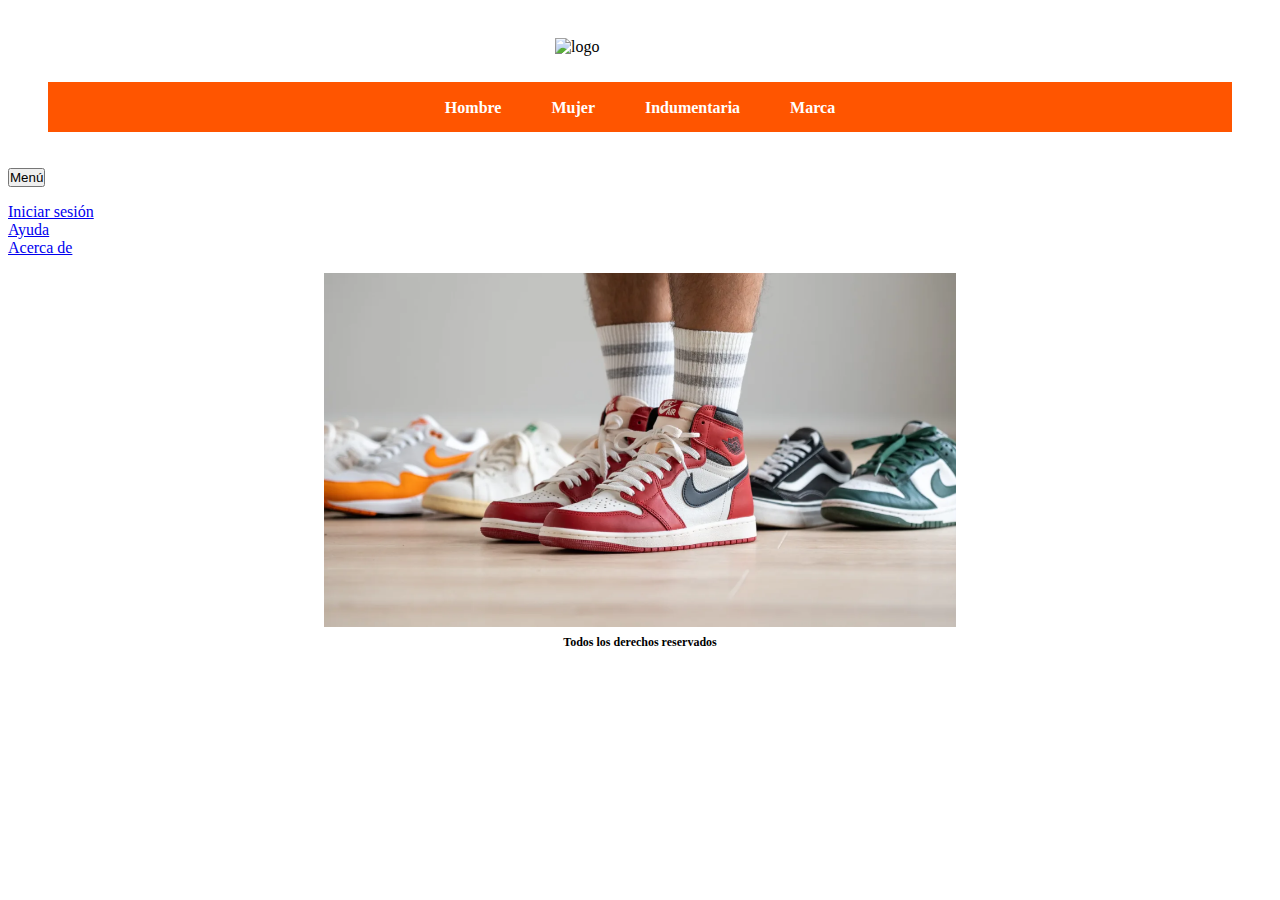
==== index.html @ 276e06e1 "primera" ====
<!DOCTYPE html>
<html lang="en">
<head>
    <meta charset="UTF-8">
    <meta name="viewport" content="width=device-width, initial-scale=1.0">
    <title>Document</title>
    <!-- Enlace a mi css -->
    <link rel="stylesheet" href="css/style.css">

    <!-- Link de Bootstrap -->
    <link href="https://cdn.jsdelivr.net/npm/bootstrap@5.3.5/dist/css/bootstrap.min.css" rel="stylesheet" 
    integrity="sha384-SgOJa3DmI69IUzQ2PVdRZhwQ+dy64/BUtbMJw1MZ8t5HZApcHrRKUc4W0kG879m7" crossorigin="anonymous">
    <script src="https://cdn.jsdelivr.net/npm/bootstrap@5.3.5/dist/js/bootstrap.bundle.min.js" integrity="sha384-k6d4wzSIapyDyv1kpU366/PK5hCdSbCRGRCMv+eplOQJWyd1fbcAu9OCUj5zNLiq" crossorigin="anonymous"></script>

    <!--Encabezado -->
</head>
<body>
    <header>
            <img src="images/logo-zest.png" alt="logo">
            <nav>
                <ul>
                    <li><a href=".pages/hombre.html">Hombre</a></li>
                    <li><a href=".pages/mujer.html">Mujer</a></li>
                    <li><a href=".pages/indumentaria.html">Indumentaria</a></li>
                    <li><a href=".pages/marca.html">Marca</a></li>
                 </ul>
            </nav>

    </header>
    <div>
        <!-- Dropdown de Bootstrap -->
        <div class="dropdown text-end"  >
            <button class="btn btn-secondary dropdown-toggle" type="button" data-bs-toggle="dropdown" aria-expanded="false">
            Menú
            </button>
                 <ul class="dropdown-menu">
                   <li><a class="dropdown-item" href="#">Iniciar sesión</a></li>
                      <li><a class="dropdown-item" href="#">Ayuda</a></li>
                      <li><a class="dropdown-item" href="#">Acerca de</a></li>
                </ul>
      </div>
    </div>

     <!-- Imagen del main -->
    <main>
        <img src="images/shoes.png" alt="">
    </main>

     <!-- footer -->
    <footer>
        <h1>Todos los derechos reservados</h1>
    </footer>
</body>


</html>
---- css/style.css ----
/* RESET */
*{
    margin: px;
    padding: 0px;
    box-sizing: border-box;
}

/* Estilos del header */
header {
    display: flex; 
    flex-direction: column; 
    justify-content: center; 
    align-items: center; 
    padding: 10px; 
}

/* Estilos del nav */
header nav {
    flex-grow: 1; 
    width: 100%;
}

/* Estilos del logo*/
  header img {
    margin-left: 10px;
   width: 200px;
    margin-bottom: 0px; 
    justify-content: center;
    align-items: center;
    padding: 10px;
  }

/* Estilos de los elementos del nav*/
header nav ul {
     list-style: none;
    height: 50px;
    color:azure;
    display: flex;
    justify-content: center;
    gap:50px;
    font-size: 16px;
    font-weight: 600;
    align-items: center;
    background-color: rgb(255, 85, 0);
}

/* Estilos de los elementos del nav*/
header nav ul li a {
    text-decoration: none; 
    color: white; 
    font-size: 16px; 
}

/* Hover de los li*/
header nav ul li a:hover {
    color: rgb(17, 0, 255); 
}

/* Estilos de la imagen del main*/
main img {
    display: block; 
    margin: 0; 
     width: 50%;
   }

/* Estilos del main*/
main {
    display: flex;
    align-items: center; 
    justify-content: center; 
}

/* Estilos del footer*/
footer h1 {
    display: flex;
    align-items: center;
    justify-content: center;
    font-size: 12px;
}

/* Estilos del div del header*/
header div {
    justify-content: end;
}

div {
    padding-right: 20px;
}

/* Responsive mobile*/
@media (min-width: 768px) {
    header {
        flex-direction: column;
        justify-content: space-between;
        align-items: center;
        padding: 20px 40px;
    }

    nav ul {
        display: flex;
        gap: 20px;
    }

    nav ul li {
        font-size: 18px;
    }
}

/* Responsive desktop*/
@media (max-width: 767px) {
    nav ul {
        display: none; 
    }

    .dropdown {
        display: block; 
    }

    main img {
        width: 90%; 
    }
}
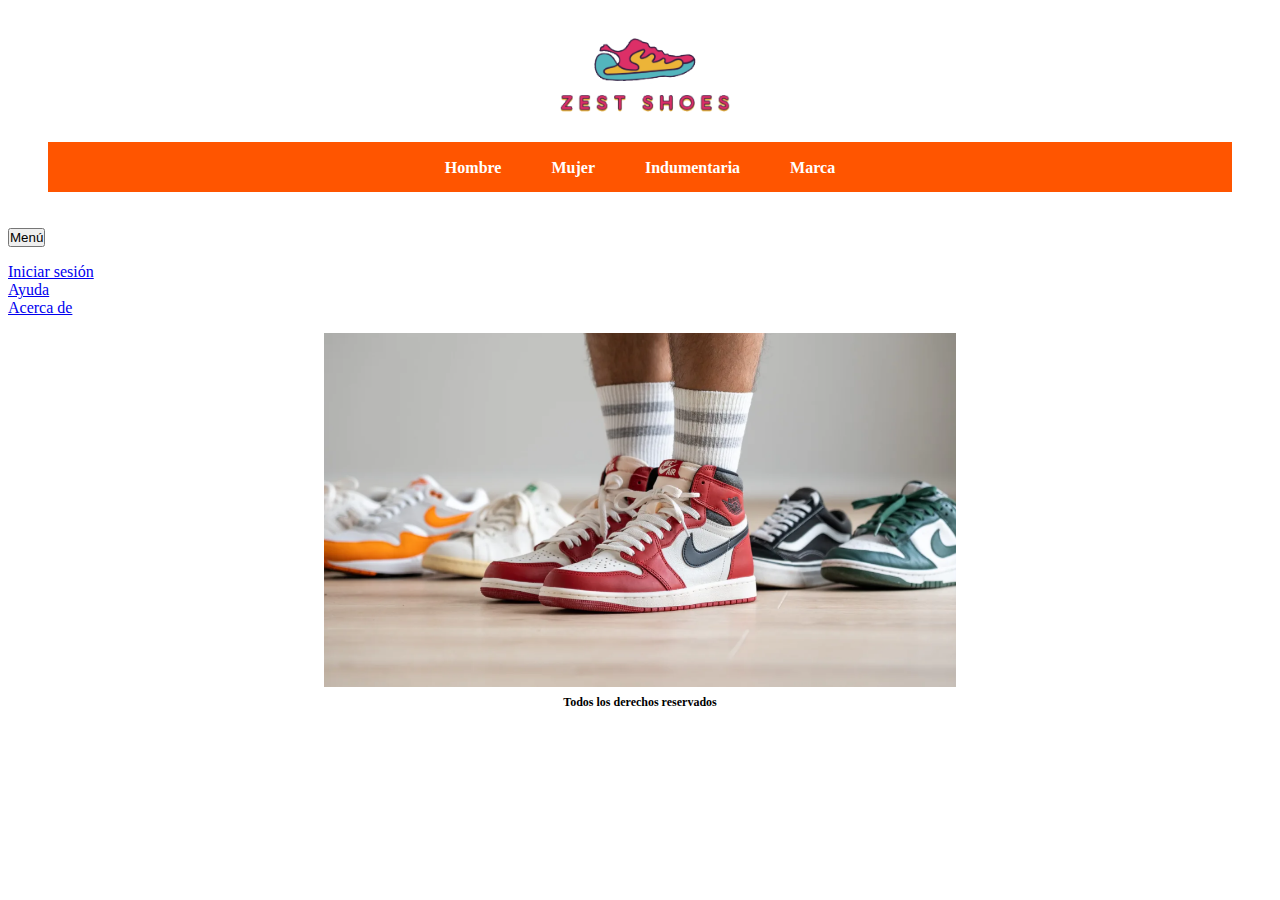
==== commit 62a43883: "Add files via upload" ====
--- a/index.html
+++ b/index.html
@@ -1,56 +1,56 @@
-<!DOCTYPE html>
-<html lang="en">
-<head>
-    <meta charset="UTF-8">
-    <meta name="viewport" content="width=device-width, initial-scale=1.0">
-    <title>Document</title>
-    <!-- Enlace a mi css -->
-    <link rel="stylesheet" href="css/style.css">
-
-    <!-- Link de Bootstrap -->
-    <link href="https://cdn.jsdelivr.net/npm/bootstrap@5.3.5/dist/css/bootstrap.min.css" rel="stylesheet" 
-    integrity="sha384-SgOJa3DmI69IUzQ2PVdRZhwQ+dy64/BUtbMJw1MZ8t5HZApcHrRKUc4W0kG879m7" crossorigin="anonymous">
-    <script src="https://cdn.jsdelivr.net/npm/bootstrap@5.3.5/dist/js/bootstrap.bundle.min.js" integrity="sha384-k6d4wzSIapyDyv1kpU366/PK5hCdSbCRGRCMv+eplOQJWyd1fbcAu9OCUj5zNLiq" crossorigin="anonymous"></script>
-
-    <!--Encabezado -->
-</head>
-<body>
-    <header>
-            <img src="images/logo-zest.png" alt="logo">
-            <nav>
-                <ul>
-                    <li><a href=".pages/hombre.html">Hombre</a></li>
-                    <li><a href=".pages/mujer.html">Mujer</a></li>
-                    <li><a href=".pages/indumentaria.html">Indumentaria</a></li>
-                    <li><a href=".pages/marca.html">Marca</a></li>
-                 </ul>
-            </nav>
-
-    </header>
-    <div>
-        <!-- Dropdown de Bootstrap -->
-        <div class="dropdown text-end"  >
-            <button class="btn btn-secondary dropdown-toggle" type="button" data-bs-toggle="dropdown" aria-expanded="false">
-            Menú
-            </button>
-                 <ul class="dropdown-menu">
-                   <li><a class="dropdown-item" href="#">Iniciar sesión</a></li>
-                      <li><a class="dropdown-item" href="#">Ayuda</a></li>
-                      <li><a class="dropdown-item" href="#">Acerca de</a></li>
-                </ul>
-      </div>
-    </div>
-
-     <!-- Imagen del main -->
-    <main>
-        <img src="images/shoes.png" alt="">
-    </main>
-
-     <!-- footer -->
-    <footer>
-        <h1>Todos los derechos reservados</h1>
-    </footer>
-</body>
-
-
+<!DOCTYPE html>
+<html lang="en">
+<head>
+    <meta charset="UTF-8">
+    <meta name="viewport" content="width=device-width, initial-scale=1.0">
+    <title>Document</title>
+    <!-- Enlace a mi css -->
+    <link rel="stylesheet" href="css/style.css">
+
+    <!-- Link de Bootstrap -->
+    <link href="https://cdn.jsdelivr.net/npm/bootstrap@5.3.5/dist/css/bootstrap.min.css" rel="stylesheet" 
+    integrity="sha384-SgOJa3DmI69IUzQ2PVdRZhwQ+dy64/BUtbMJw1MZ8t5HZApcHrRKUc4W0kG879m7" crossorigin="anonymous">
+    <script src="https://cdn.jsdelivr.net/npm/bootstrap@5.3.5/dist/js/bootstrap.bundle.min.js" integrity="sha384-k6d4wzSIapyDyv1kpU366/PK5hCdSbCRGRCMv+eplOQJWyd1fbcAu9OCUj5zNLiq" crossorigin="anonymous"></script>
+
+    <!--Encabezado -->
+</head>
+<body>
+    <header>
+            <img src="../images/logo-zest.png" alt="logo">
+            <nav>
+                <ul>
+                    <li><a href=".pages/hombre.html">Hombre</a></li>
+                    <li><a href=".pages/mujer.html">Mujer</a></li>
+                    <li><a href=".pages/indumentaria.html">Indumentaria</a></li>
+                    <li><a href=".pages/marca.html">Marca</a></li>
+                 </ul>
+            </nav>
+
+    </header>
+    <div>
+        <!-- Dropdown de Bootstrap -->
+        <div class="dropdown text-end"  >
+            <button class="btn btn-secondary dropdown-toggle" type="button" data-bs-toggle="dropdown" aria-expanded="false">
+            Menú
+            </button>
+                 <ul class="dropdown-menu">
+                   <li><a class="dropdown-item" href="#">Iniciar sesión</a></li>
+                      <li><a class="dropdown-item" href="#">Ayuda</a></li>
+                      <li><a class="dropdown-item" href="#">Acerca de</a></li>
+                </ul>
+      </div>
+    </div>
+
+     <!-- Imagen del main -->
+    <main>
+        <img src="images/shoes.png" alt="">
+    </main>
+
+     <!-- footer -->
+    <footer>
+        <h1>Todos los derechos reservados</h1>
+    </footer>
+</body>
+
+
 </html>--- a/css/style.css
+++ b/css/style.css
@@ -1,122 +1,122 @@
-/* RESET */
-*{
-    margin: px;
-    padding: 0px;
-    box-sizing: border-box;
-}
-
-/* Estilos del header */
-header {
-    display: flex; 
-    flex-direction: column; 
-    justify-content: center; 
-    align-items: center; 
-    padding: 10px; 
-}
-
-/* Estilos del nav */
-header nav {
-    flex-grow: 1; 
-    width: 100%;
-}
-
-/* Estilos del logo*/
-  header img {
-    margin-left: 10px;
-   width: 200px;
-    margin-bottom: 0px; 
-    justify-content: center;
-    align-items: center;
-    padding: 10px;
-  }
-
-/* Estilos de los elementos del nav*/
-header nav ul {
-     list-style: none;
-    height: 50px;
-    color:azure;
-    display: flex;
-    justify-content: center;
-    gap:50px;
-    font-size: 16px;
-    font-weight: 600;
-    align-items: center;
-    background-color: rgb(255, 85, 0);
-}
-
-/* Estilos de los elementos del nav*/
-header nav ul li a {
-    text-decoration: none; 
-    color: white; 
-    font-size: 16px; 
-}
-
-/* Hover de los li*/
-header nav ul li a:hover {
-    color: rgb(17, 0, 255); 
-}
-
-/* Estilos de la imagen del main*/
-main img {
-    display: block; 
-    margin: 0; 
-     width: 50%;
-   }
-
-/* Estilos del main*/
-main {
-    display: flex;
-    align-items: center; 
-    justify-content: center; 
-}
-
-/* Estilos del footer*/
-footer h1 {
-    display: flex;
-    align-items: center;
-    justify-content: center;
-    font-size: 12px;
-}
-
-/* Estilos del div del header*/
-header div {
-    justify-content: end;
-}
-
-div {
-    padding-right: 20px;
-}
-
-/* Responsive mobile*/
-@media (min-width: 768px) {
-    header {
-        flex-direction: column;
-        justify-content: space-between;
-        align-items: center;
-        padding: 20px 40px;
-    }
-
-    nav ul {
-        display: flex;
-        gap: 20px;
-    }
-
-    nav ul li {
-        font-size: 18px;
-    }
-}
-
-/* Responsive desktop*/
-@media (max-width: 767px) {
-    nav ul {
-        display: none; 
-    }
-
-    .dropdown {
-        display: block; 
-    }
-
-    main img {
-        width: 90%; 
-    }
+/* RESET */
+*{
+    margin: px;
+    padding: 0px;
+    box-sizing: border-box;
+}
+
+/* Estilos del header */
+header {
+    display: flex; 
+    flex-direction: column; 
+    justify-content: center; 
+    align-items: center; 
+    padding: 10px; 
+}
+
+/* Estilos del nav */
+header nav {
+    flex-grow: 1; 
+    width: 100%;
+}
+
+/* Estilos del logo*/
+  header img {
+    margin-left: 10px;
+   width: 200px;
+    margin-bottom: 0px; 
+    justify-content: center;
+    align-items: center;
+    padding: 10px;
+  }
+
+/* Estilos de los elementos del nav*/
+header nav ul {
+     list-style: none;
+    height: 50px;
+    color:azure;
+    display: flex;
+    justify-content: center;
+    gap:50px;
+    font-size: 16px;
+    font-weight: 600;
+    align-items: center;
+    background-color: rgb(255, 85, 0);
+}
+
+/* Estilos de los elementos del nav*/
+header nav ul li a {
+    text-decoration: none; 
+    color: white; 
+    font-size: 16px; 
+}
+
+/* Hover de los li*/
+header nav ul li a:hover {
+    color: rgb(17, 0, 255); 
+}
+
+/* Estilos de la imagen del main*/
+main img {
+    display: block; 
+    margin: 0; 
+     width: 50%;
+   }
+
+/* Estilos del main*/
+main {
+    display: flex;
+    align-items: center; 
+    justify-content: center; 
+}
+
+/* Estilos del footer*/
+footer h1 {
+    display: flex;
+    align-items: center;
+    justify-content: center;
+    font-size: 12px;
+}
+
+/* Estilos del div del header*/
+header div {
+    justify-content: end;
+}
+
+div {
+    padding-right: 20px;
+}
+
+/* Responsive mobile*/
+@media (min-width: 768px) {
+    header {
+        flex-direction: column;
+        justify-content: space-between;
+        align-items: center;
+        padding: 20px 40px;
+    }
+
+    nav ul {
+        display: flex;
+        gap: 20px;
+    }
+
+    nav ul li {
+        font-size: 18px;
+    }
+}
+
+/* Responsive desktop*/
+@media (max-width: 767px) {
+    nav ul {
+        display: none; 
+    }
+
+    .dropdown {
+        display: block; 
+    }
+
+    main img {
+        width: 90%; 
+    }
 }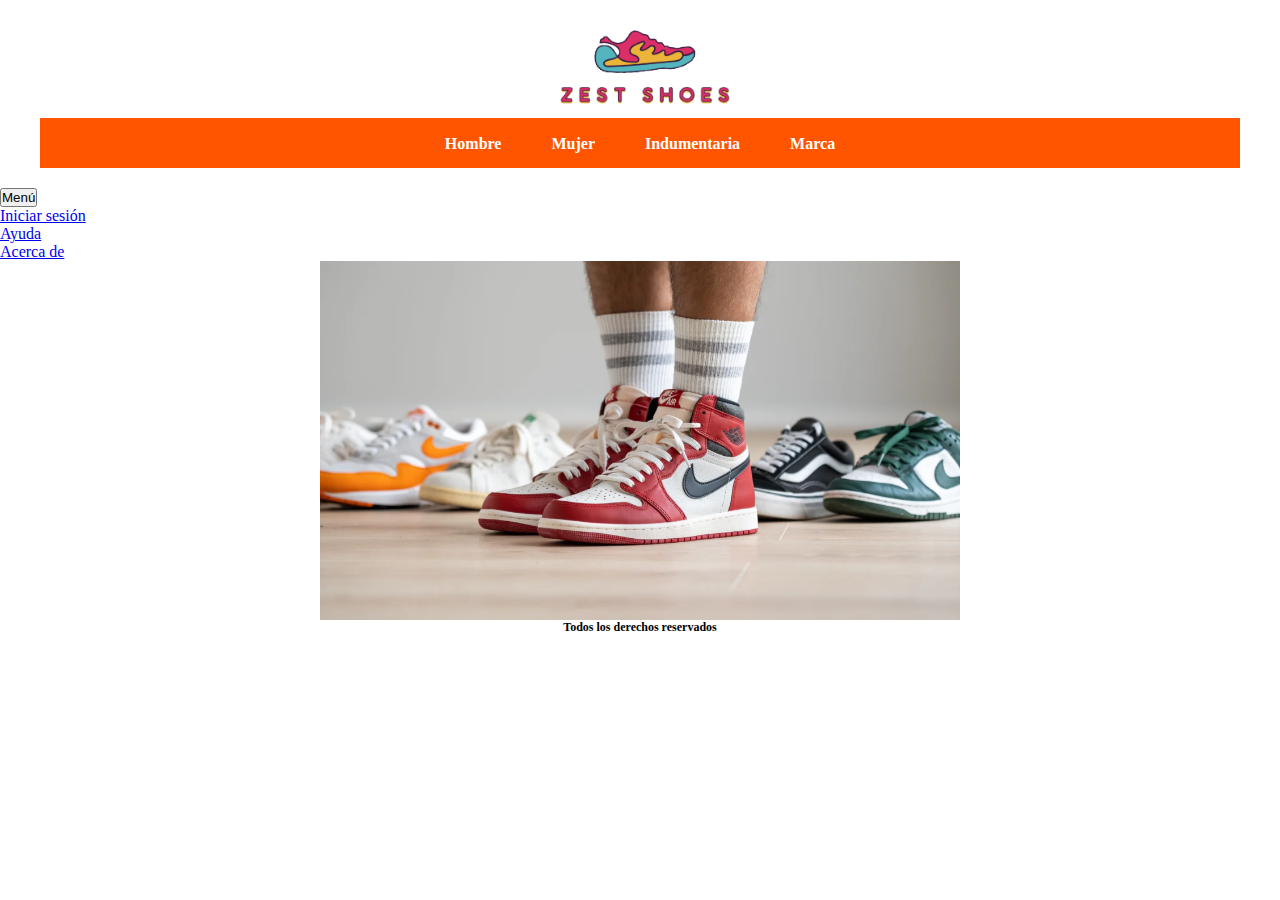
==== commit 5ee8fc88: "Add files via upload" ====
--- a/index.html
+++ b/index.html
@@ -5,7 +5,7 @@
     <meta name="viewport" content="width=device-width, initial-scale=1.0">
     <title>Document</title>
     <!-- Enlace a mi css -->
-    <link rel="stylesheet" href="css/style.css">
+    <link rel="stylesheet" href="../css/style.css">
 
     <!-- Link de Bootstrap -->
     <link href="https://cdn.jsdelivr.net/npm/bootstrap@5.3.5/dist/css/bootstrap.min.css" rel="stylesheet" 
@@ -19,10 +19,10 @@
             <img src="../images/logo-zest.png" alt="logo">
             <nav>
                 <ul>
-                    <li><a href=".pages/hombre.html">Hombre</a></li>
-                    <li><a href=".pages/mujer.html">Mujer</a></li>
-                    <li><a href=".pages/indumentaria.html">Indumentaria</a></li>
-                    <li><a href=".pages/marca.html">Marca</a></li>
+                    <li><a href="./pages/hombre.html">Hombre</a></li>
+                    <li><a href="./pages/mujer.html">Mujer</a></li>
+                    <li><a href="./pages/indumentaria.html">Indumentaria</a></li>
+                    <li><a href="./pages/marca.html">Marca</a></li>
                  </ul>
             </nav>
 
--- a/css/style.css
+++ b/css/style.css
@@ -1,7 +1,7 @@
 /* RESET */
 *{
-    margin: px;
-    padding: 0px;
+    margin: 0;
+    padding: 0;
     box-sizing: border-box;
 }
 
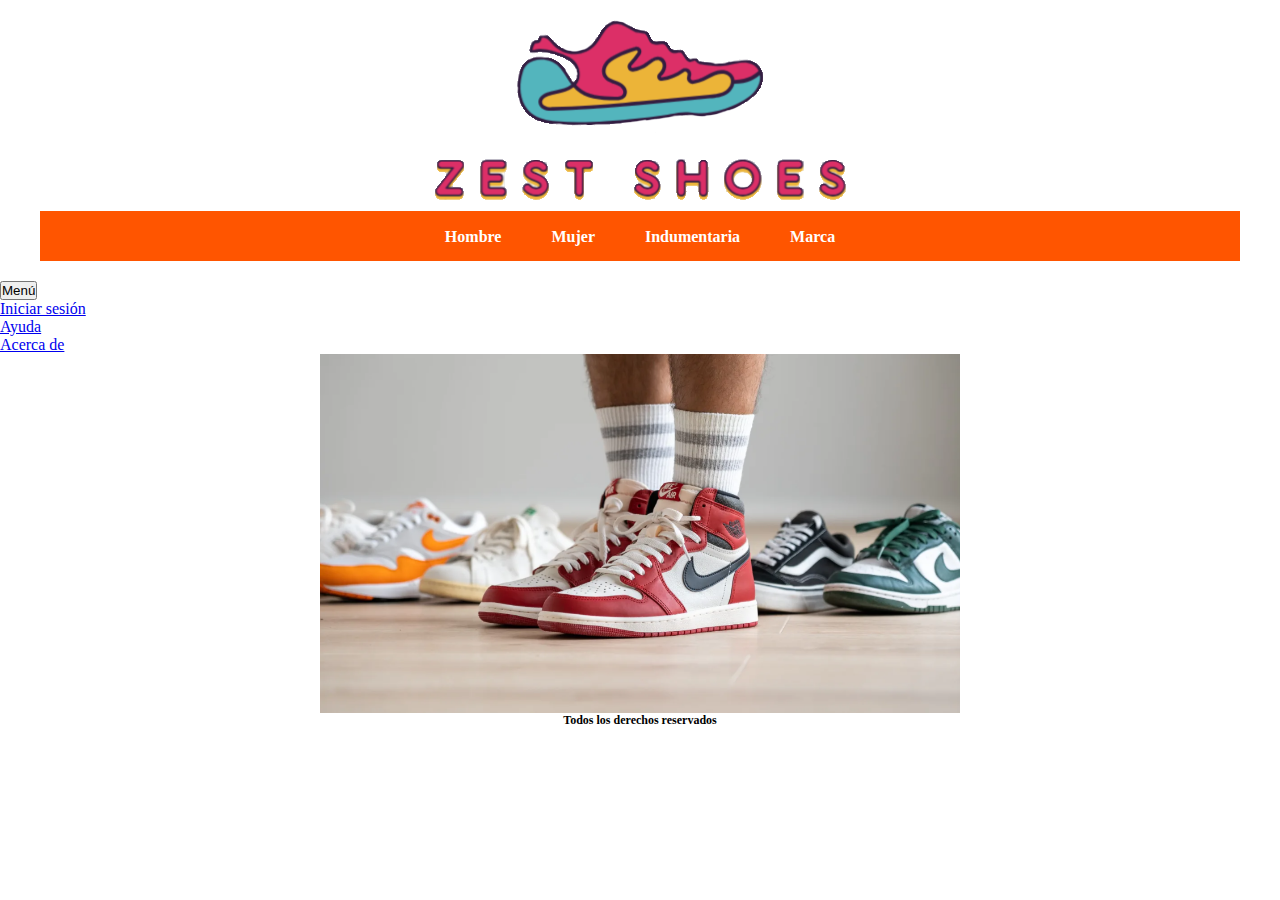
==== commit 60485237: "Add files via upload" ====
--- a/index.html
+++ b/index.html
@@ -5,7 +5,7 @@
     <meta name="viewport" content="width=device-width, initial-scale=1.0">
     <title>Document</title>
     <!-- Enlace a mi css -->
-    <link rel="stylesheet" href="../css/style.css">
+    <link rel="stylesheet" href="css/style.css">
 
     <!-- Link de Bootstrap -->
     <link href="https://cdn.jsdelivr.net/npm/bootstrap@5.3.5/dist/css/bootstrap.min.css" rel="stylesheet" 
@@ -16,7 +16,7 @@
 </head>
 <body>
     <header>
-            <img src="../images/logo-zest.png" alt="logo">
+            <img src="../images/logo.png" alt="logo">
             <nav>
                 <ul>
                     <li><a href="./pages/hombre.html">Hombre</a></li>
--- a/css/style.css
+++ b/css/style.css
@@ -20,7 +20,7 @@
     width: 100%;
 }
 
-/* Estilos del logo*/
+/* Estilos del logo
   header img {
     margin-left: 10px;
    width: 200px;
@@ -29,7 +29,7 @@
     align-items: center;
     padding: 10px;
   }
-
+  */
 /* Estilos de los elementos del nav*/
 header nav ul {
      list-style: none;
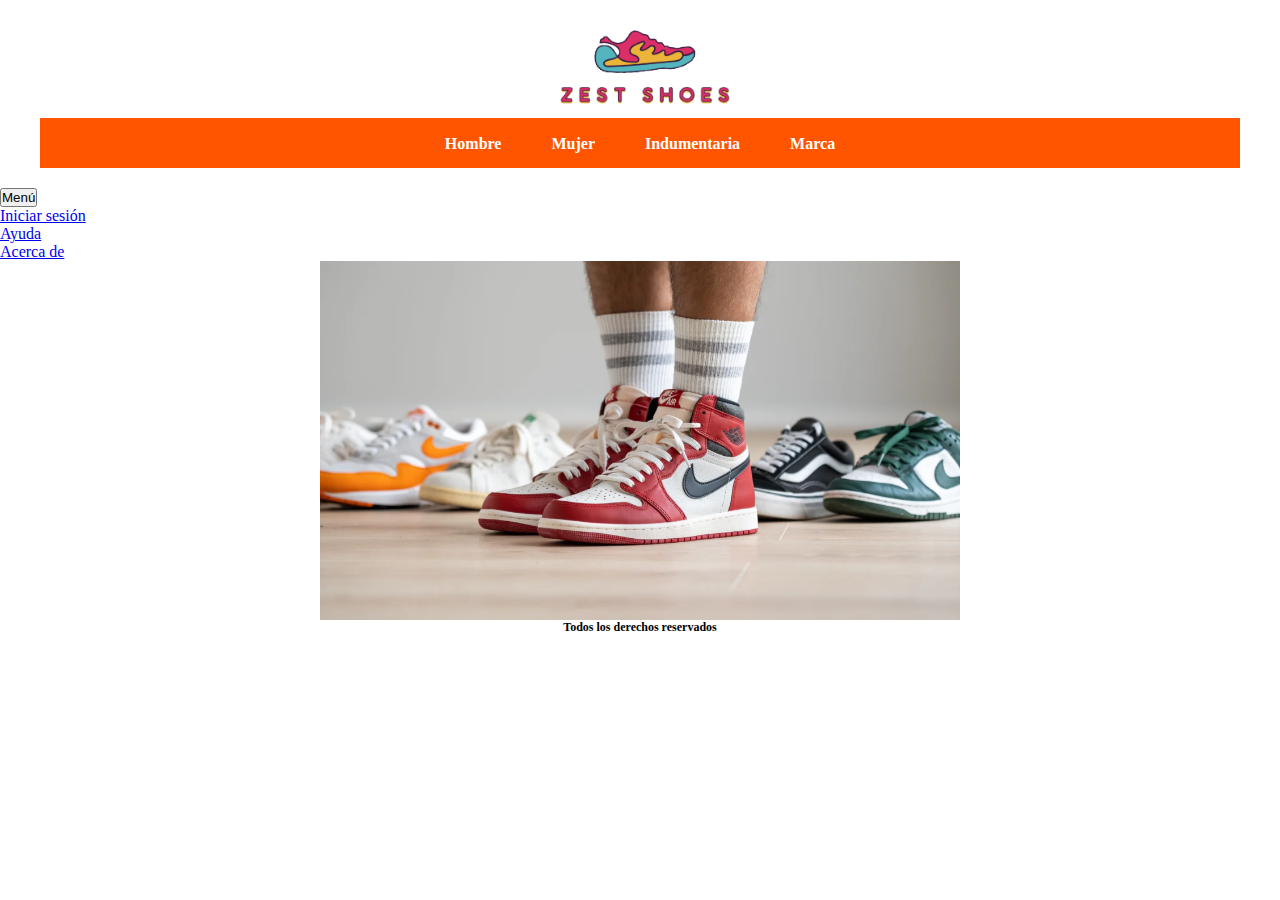
==== commit 746ad81b: "Add files via upload" ====
--- a/index.html
+++ b/index.html
@@ -3,7 +3,7 @@
 <head>
     <meta charset="UTF-8">
     <meta name="viewport" content="width=device-width, initial-scale=1.0">
-    <title>Document</title>
+    <title>Zest shoes</title>
     <!-- Enlace a mi css -->
     <link rel="stylesheet" href="css/style.css">
 
@@ -16,11 +16,11 @@
 </head>
 <body>
     <header>
-            <img src="../images/logo.png" alt="logo">
+            <img src="images/logo.png" alt="logo">
             <nav>
                 <ul>
-                    <li><a href="./pages/hombre.html">Hombre</a></li>
-                    <li><a href="./pages/mujer.html">Mujer</a></li>
+                    <li><a href="./pages/hombres.html">Hombre</a></li>
+                    <li><a href="./pages/mujeres.html">Mujer</a></li>
                     <li><a href="./pages/indumentaria.html">Indumentaria</a></li>
                     <li><a href="./pages/marca.html">Marca</a></li>
                  </ul>
--- a/css/style.css
+++ b/css/style.css
@@ -4,6 +4,30 @@
     padding: 0;
     box-sizing: border-box;
 }
+
+
+/* Estilos del grid */
+.container{
+    display:grid;
+    grid-template-columns: repeat(3,1fr);
+    grid-template-rows:repeat(2,1fr);
+    justify-content: center;
+    align-items: center;
+    margin-left: 300px;
+    justify-self: center;
+    align-self: center;
+    
+}
+
+ main div img{
+    width: 50%;
+    height: 50%;
+    object-fit: cover;
+    justify-self: center;
+    align-self: center;
+    
+} 
+
 
 /* Estilos del header */
 header {
@@ -20,7 +44,7 @@
     width: 100%;
 }
 
-/* Estilos del logo
+/* Estilos del logo*/
   header img {
     margin-left: 10px;
    width: 200px;
@@ -29,7 +53,7 @@
     align-items: center;
     padding: 10px;
   }
-  */
+
 /* Estilos de los elementos del nav*/
 header nav ul {
      list-style: none;
